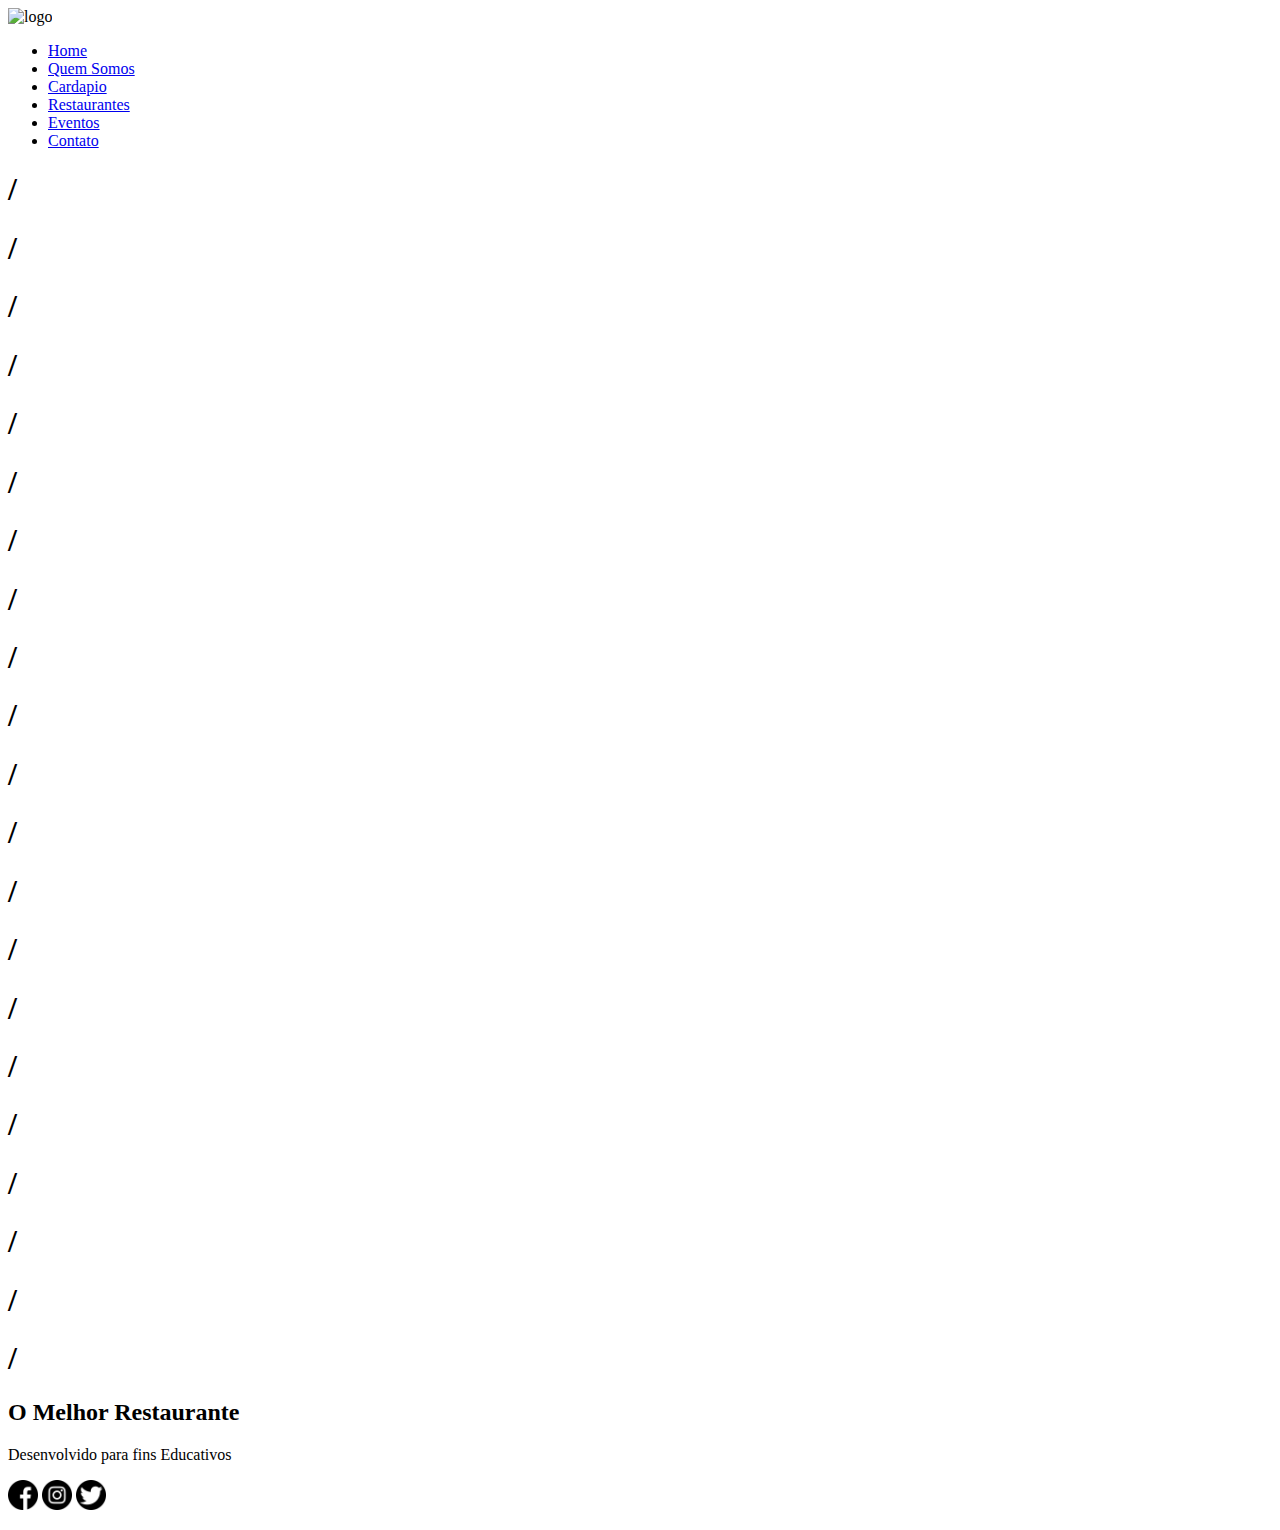
==== cardapio.html @ d3452873 "Add files via upload" ====
<!DOCTYPE html>
<html lang="pt-br">
<head>
    <meta charset="UTF-8">
    <meta http-equiv="X-UA-Compatible" content="IE=edge">
    <meta name="viewport" content="width=device-width, initial-scale=1.0">
    <meta name="description" content="Venha conhecer o Restaurante com o cardápio mais recheado e cheio de deliciosos pratos.">
    <meta name="keywords" content="Restaurante comida,comida,pratos,macarrao, comida deliciosa, Restaurante pratos, melhores comidas, melhores pratos, pratos de comida, fast food, lugar jantar, almoçar, sair para comer,jantar romantico, fome, melhores comidas,hamburguer delicioso">
    <meta name="viewport" content="width=device-width, initial-scale=1, minimum-scale=1">
    <title>Restaurante</title>
    <link rel="stylesheet" href="css/home.css">
    <link rel="stylesheet" href="css/cardapio.css">

    
<!-- cabeçario -->
</head>
<body>
    <header>
        <nav>
            <div class="logo" href="#"><img src="imagens/icones/logo arredondado.png" width="100px" alt="logo"></div>

            <div class="mobile-menu">
                <div class="line1"></div>
                <div class="line2"></div>
                <div class="line3"></div>
            </div>

            <ul class="nav-list">
                <li><a href="index.html">Home</a></li>
                <li><a href="quem_somos.html">Quem Somos</a></li>
                <li><a href="cardapio.html">Cardapio</a></li>
                <li><a href="restaurantes.html">Restaurantes</a></li>
                <li><a href="eventos.html">Eventos</a></li>
                <li><a href="contatos.html">Contato</a></li>
            </ul>
        
        </nav>
    </header>
    <!-- cabeçario -->

<!-- conteudo-->

   <script src="js/home.js"></script>
   <section>
    <main><h1>/</h1></main>
    <main><h1>/</h1></main>
    <main><h1>/</h1></main>
    <main><h1>/</h1></main>
    <main><h1>/</h1></main>
    <main><h1>/</h1></main>
    <main><h1>/</h1></main>
    <main><h1>/</h1></main>
    <main><h1>/</h1></main>
    <main><h1>/</h1></main>
    <main><h1>/</h1></main>
    <main><h1>/</h1></main>
    <main><h1>/</h1></main>
    <main><h1>/</h1></main>
    <main><h1>/</h1></main>
    <main><h1>/</h1></main>
    <main><h1>/</h1></main>
    <main><h1>/</h1></main>
    <main><h1>/</h1></main>
    <main><h1>/</h1></main>
    <main><h1>/</h1></main>

<!-- conteudo-->


<!--rodape-->
<footer class="rodape">
    <h2>O Melhor Restaurante</h2>
    <p> Desenvolvido para fins Educativos</p>

    <p>
        <a target="_blank" style="text-decoration:none" href="https://www.facebook.com/">
            <img src="Imagens/icones/icone_Facebook.png" width="30px" alt="Facebook">
        </a>

        <a target="_blank" style="text-decoration:none" href="https://www.instagram.com/">
            <img src="Imagens/icones/icone_instagram.png" width="30px" alt="Instagram">
        </a>

        <a target="_blank" style="text-decoration:none" href="https://twitter.com/">
            <img src="Imagens/icones/icone_twitter.png" width="30px" alt="Twitter">
        </a>
    </p>
    </footer>
</body>
</html>
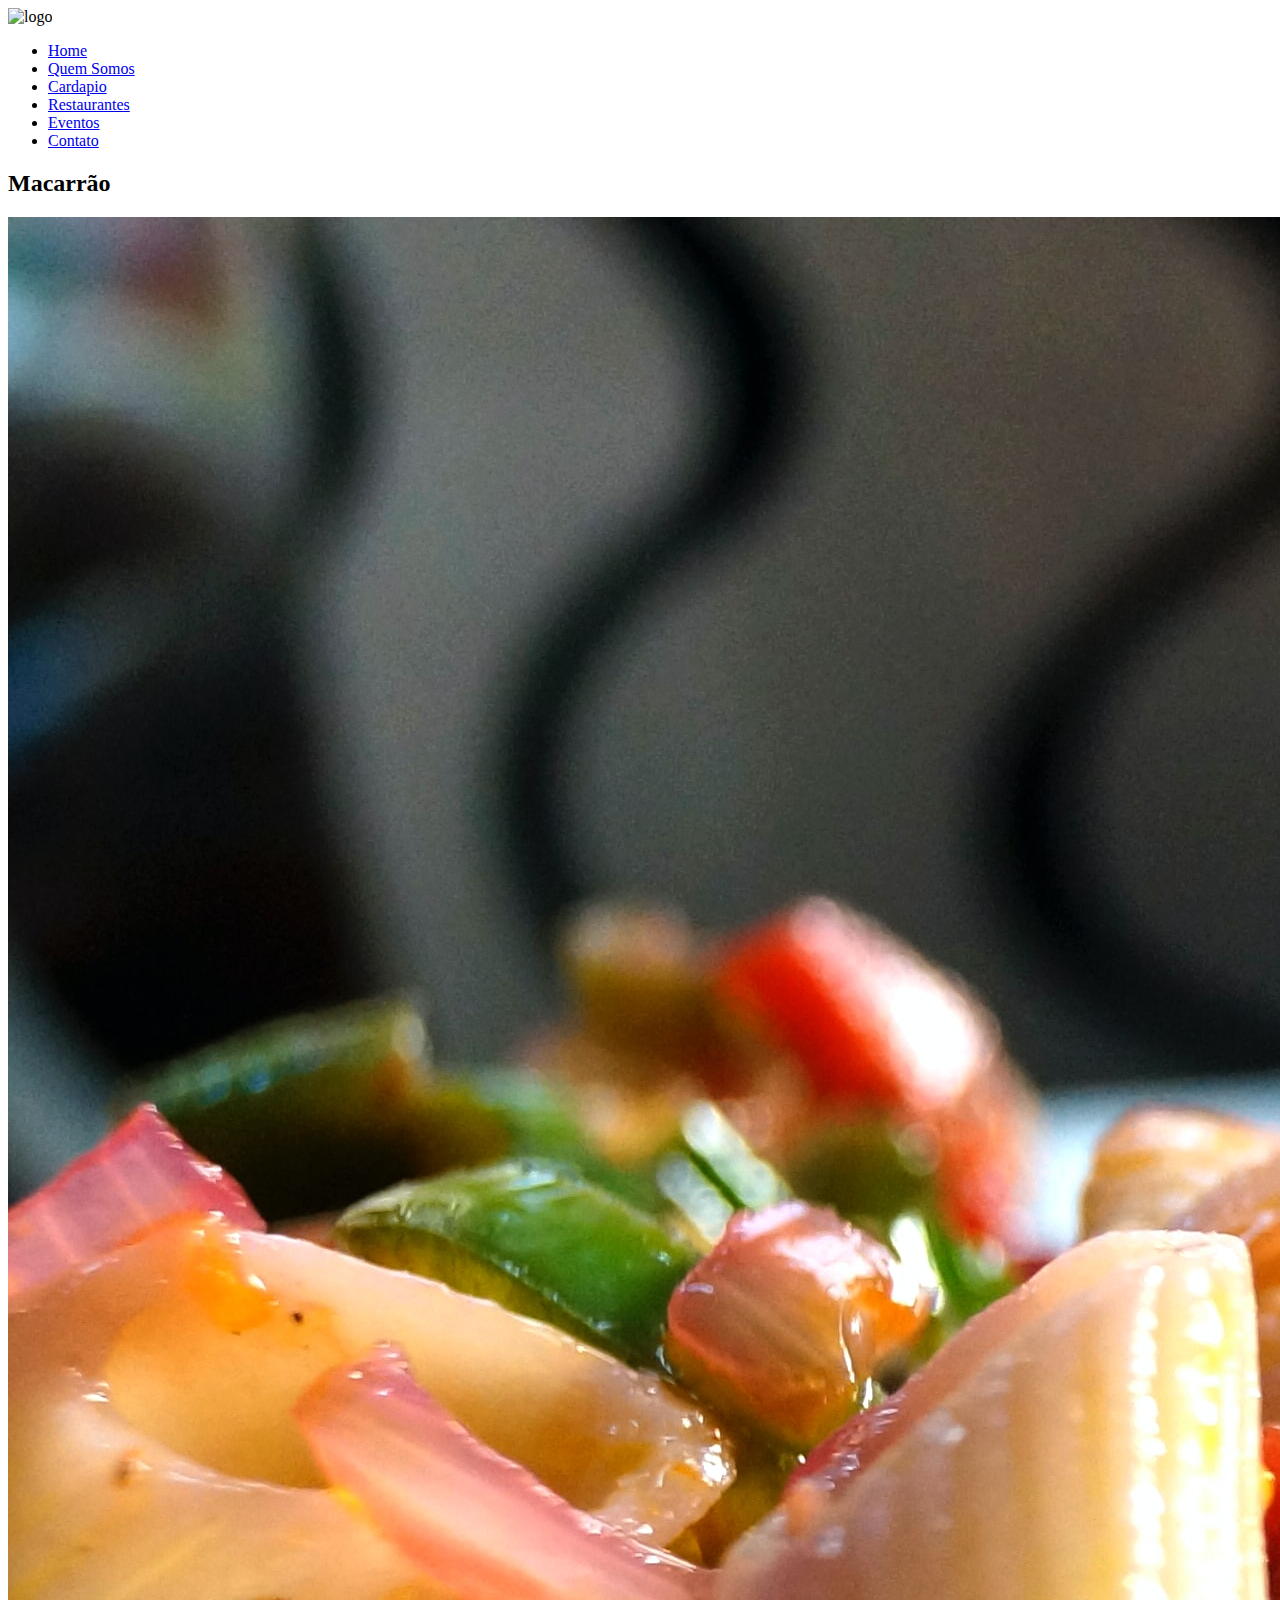
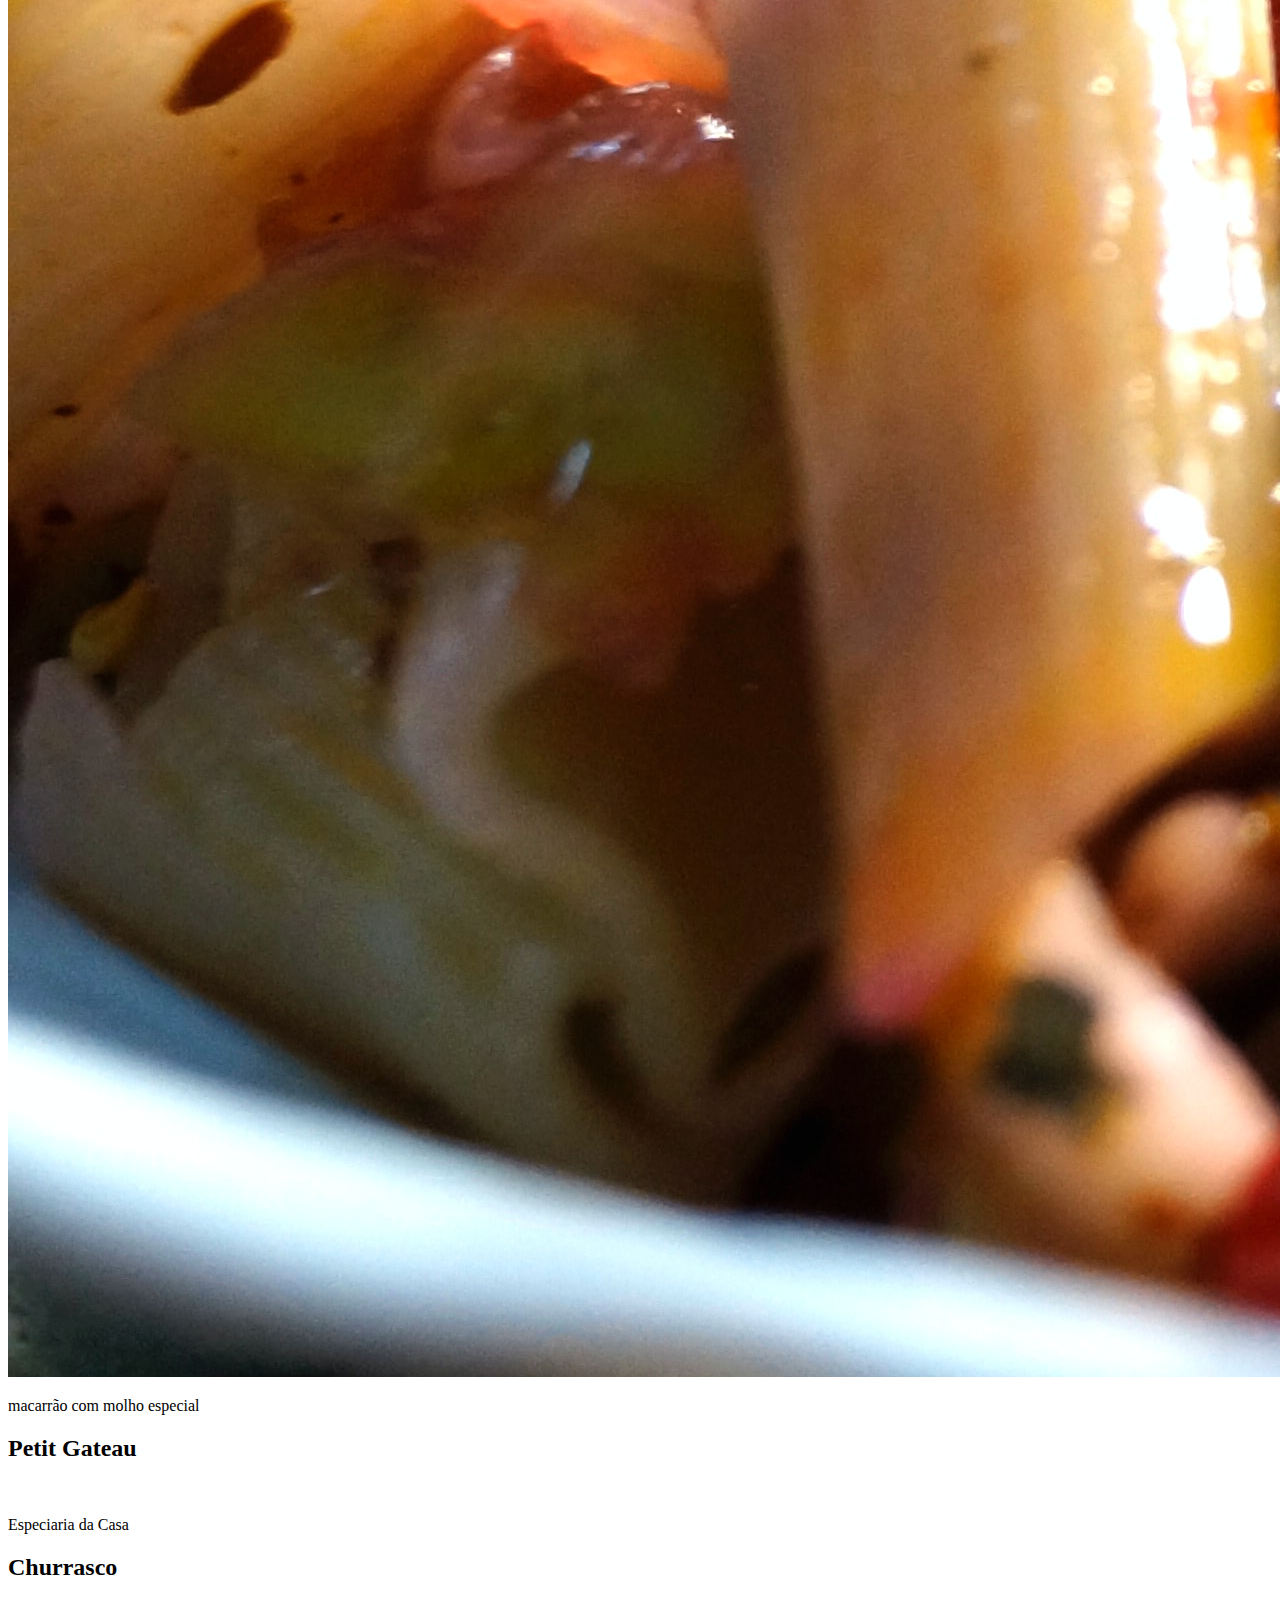
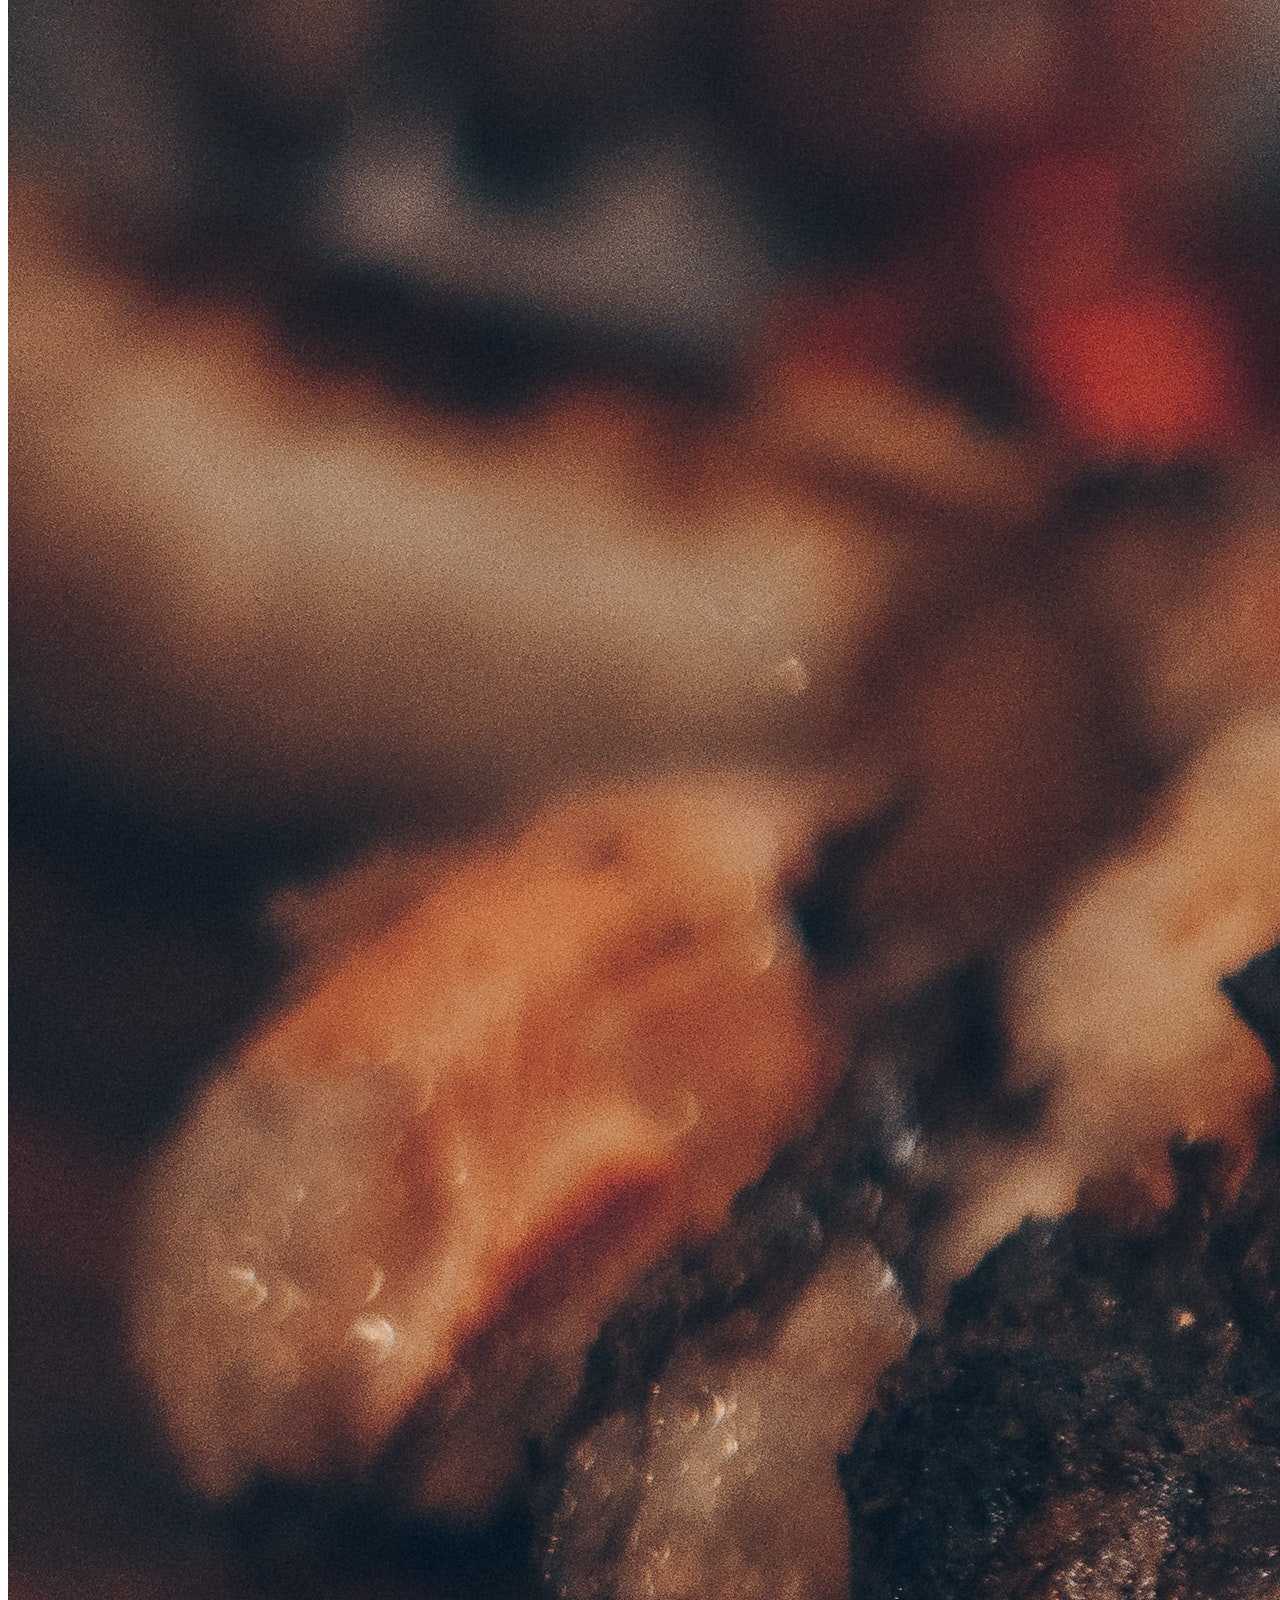
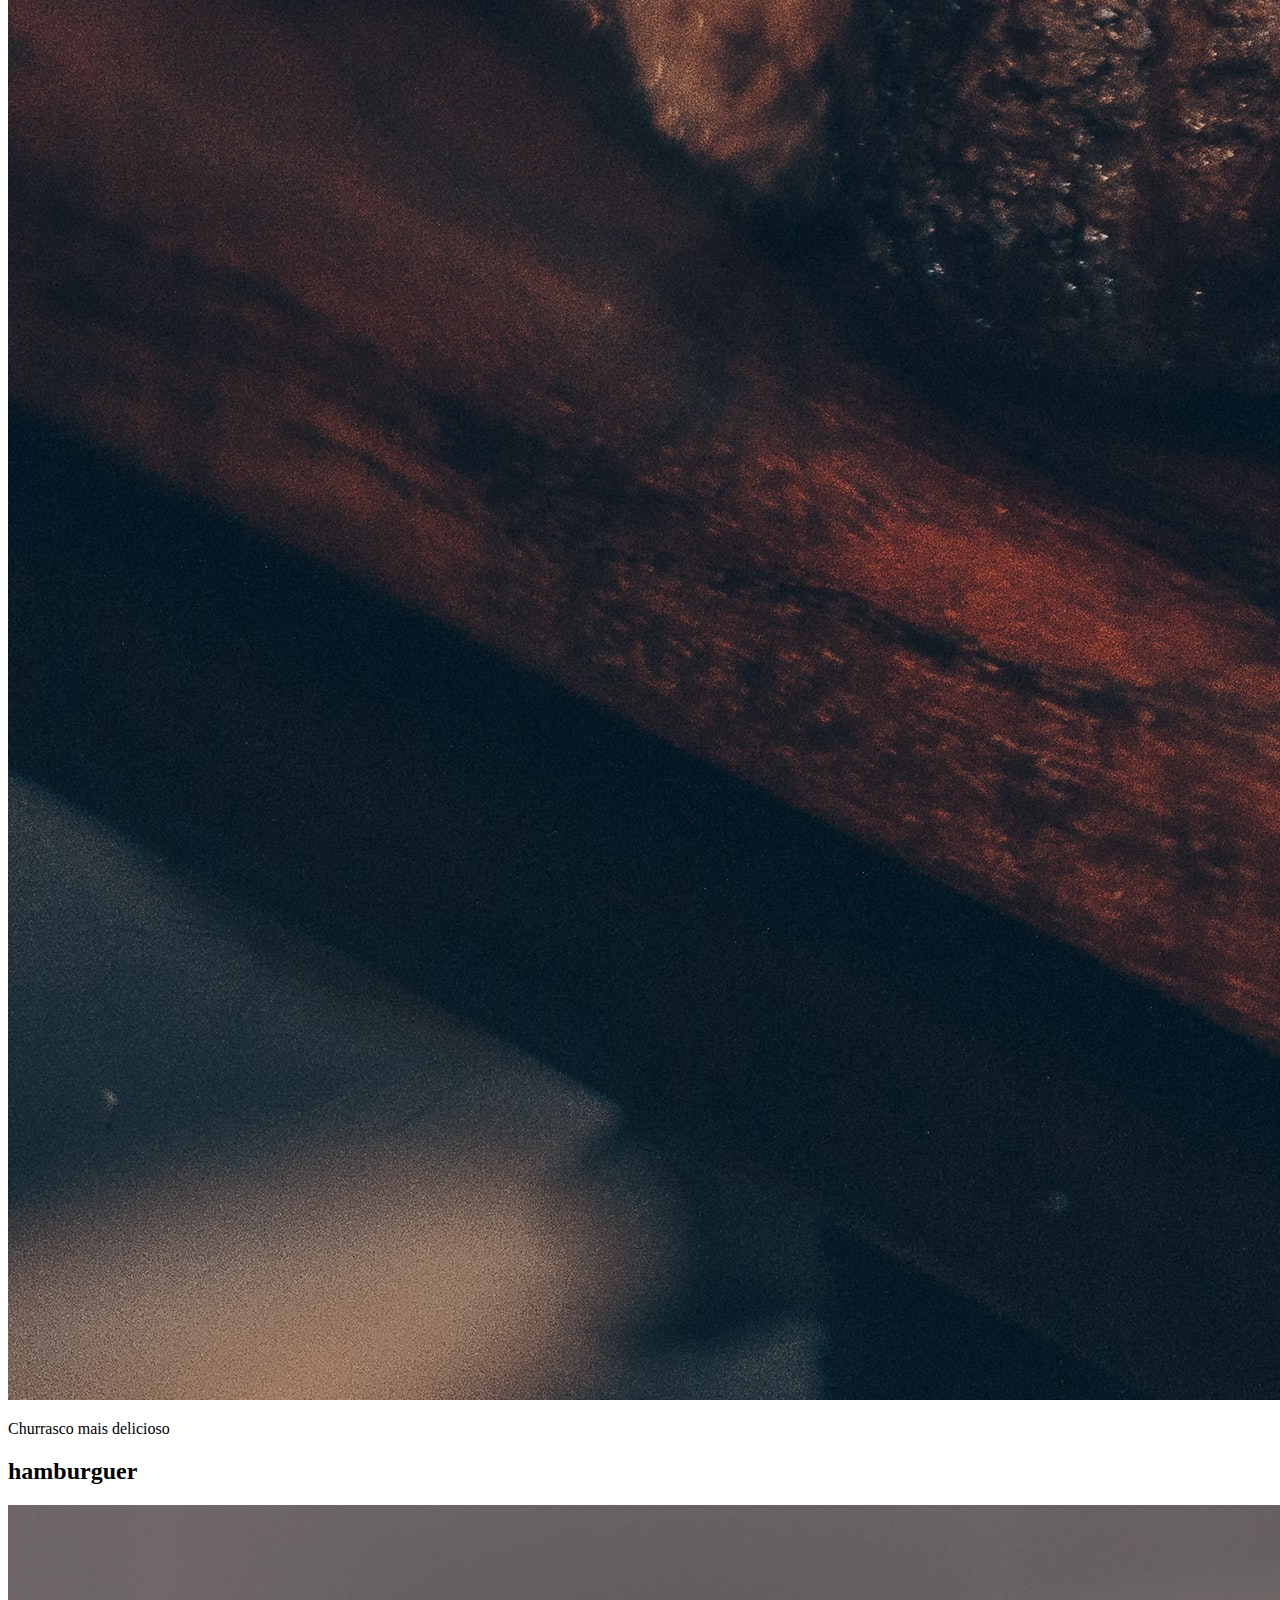
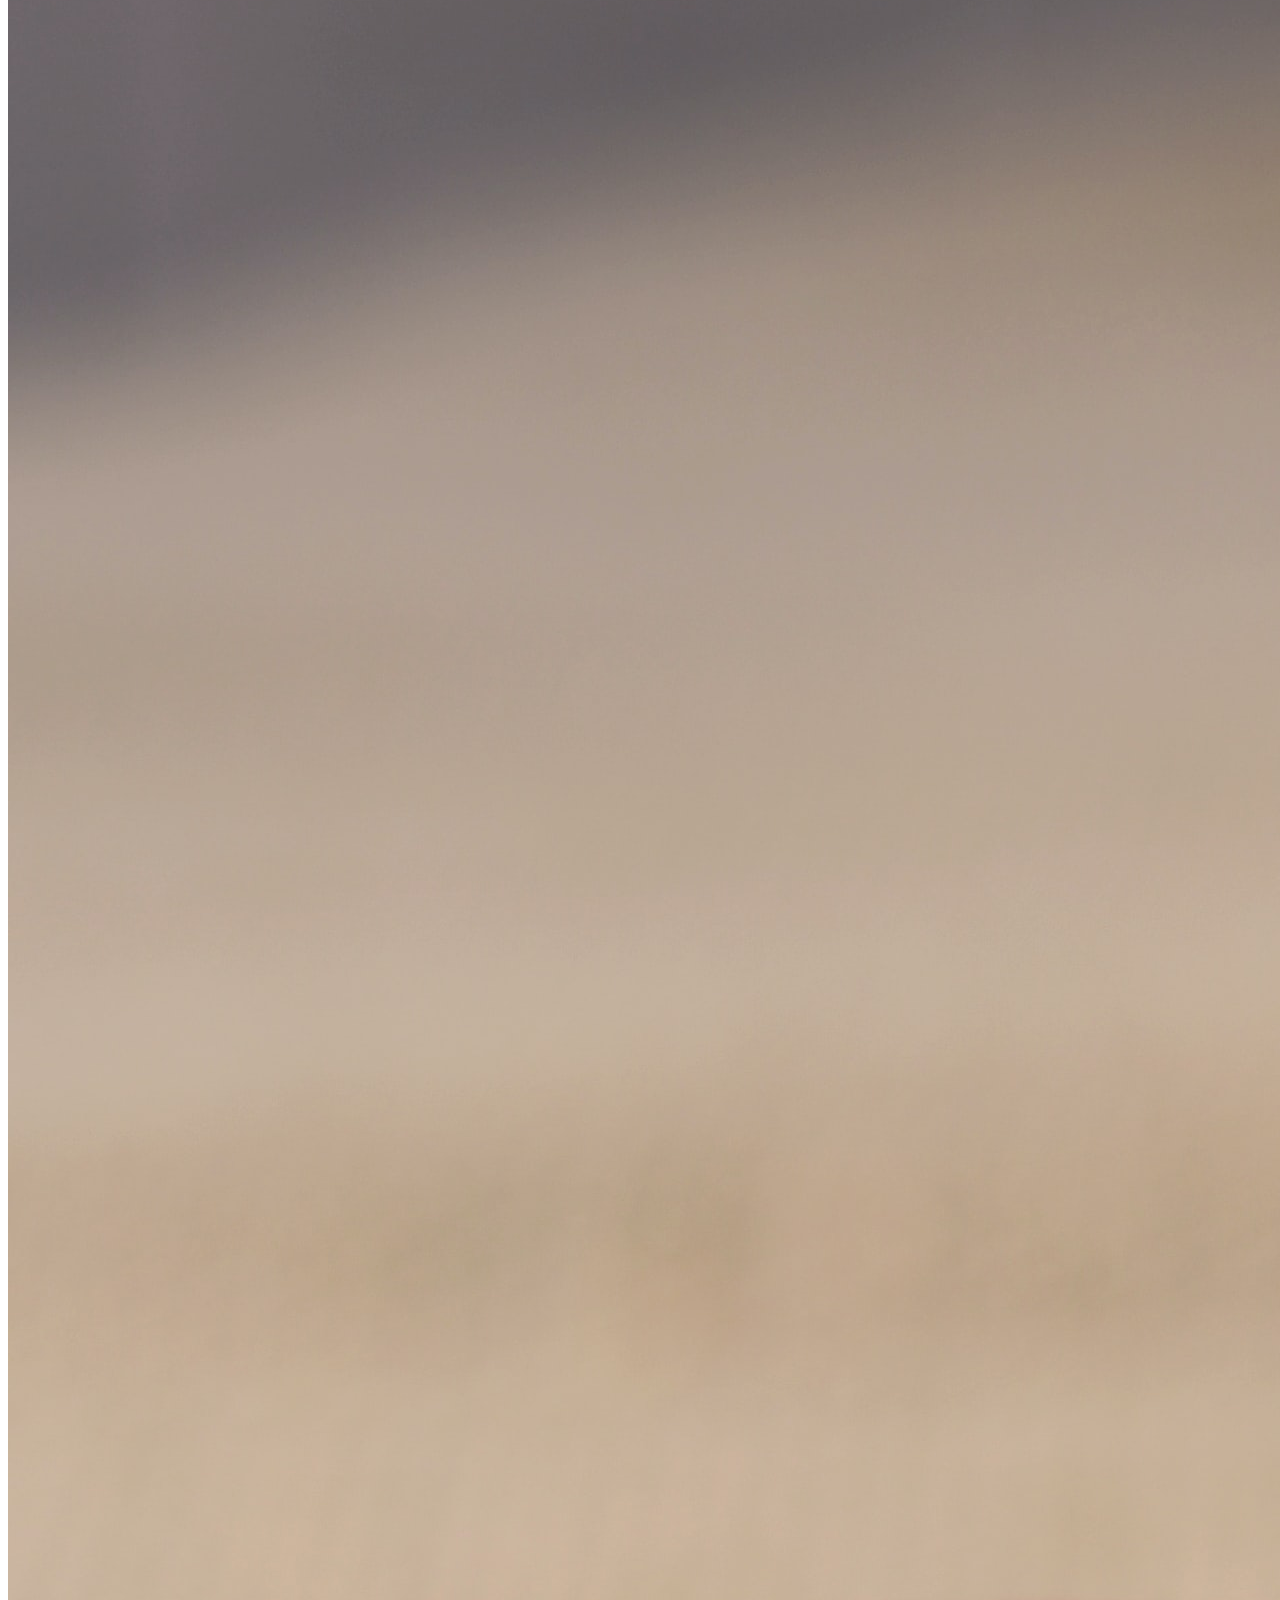
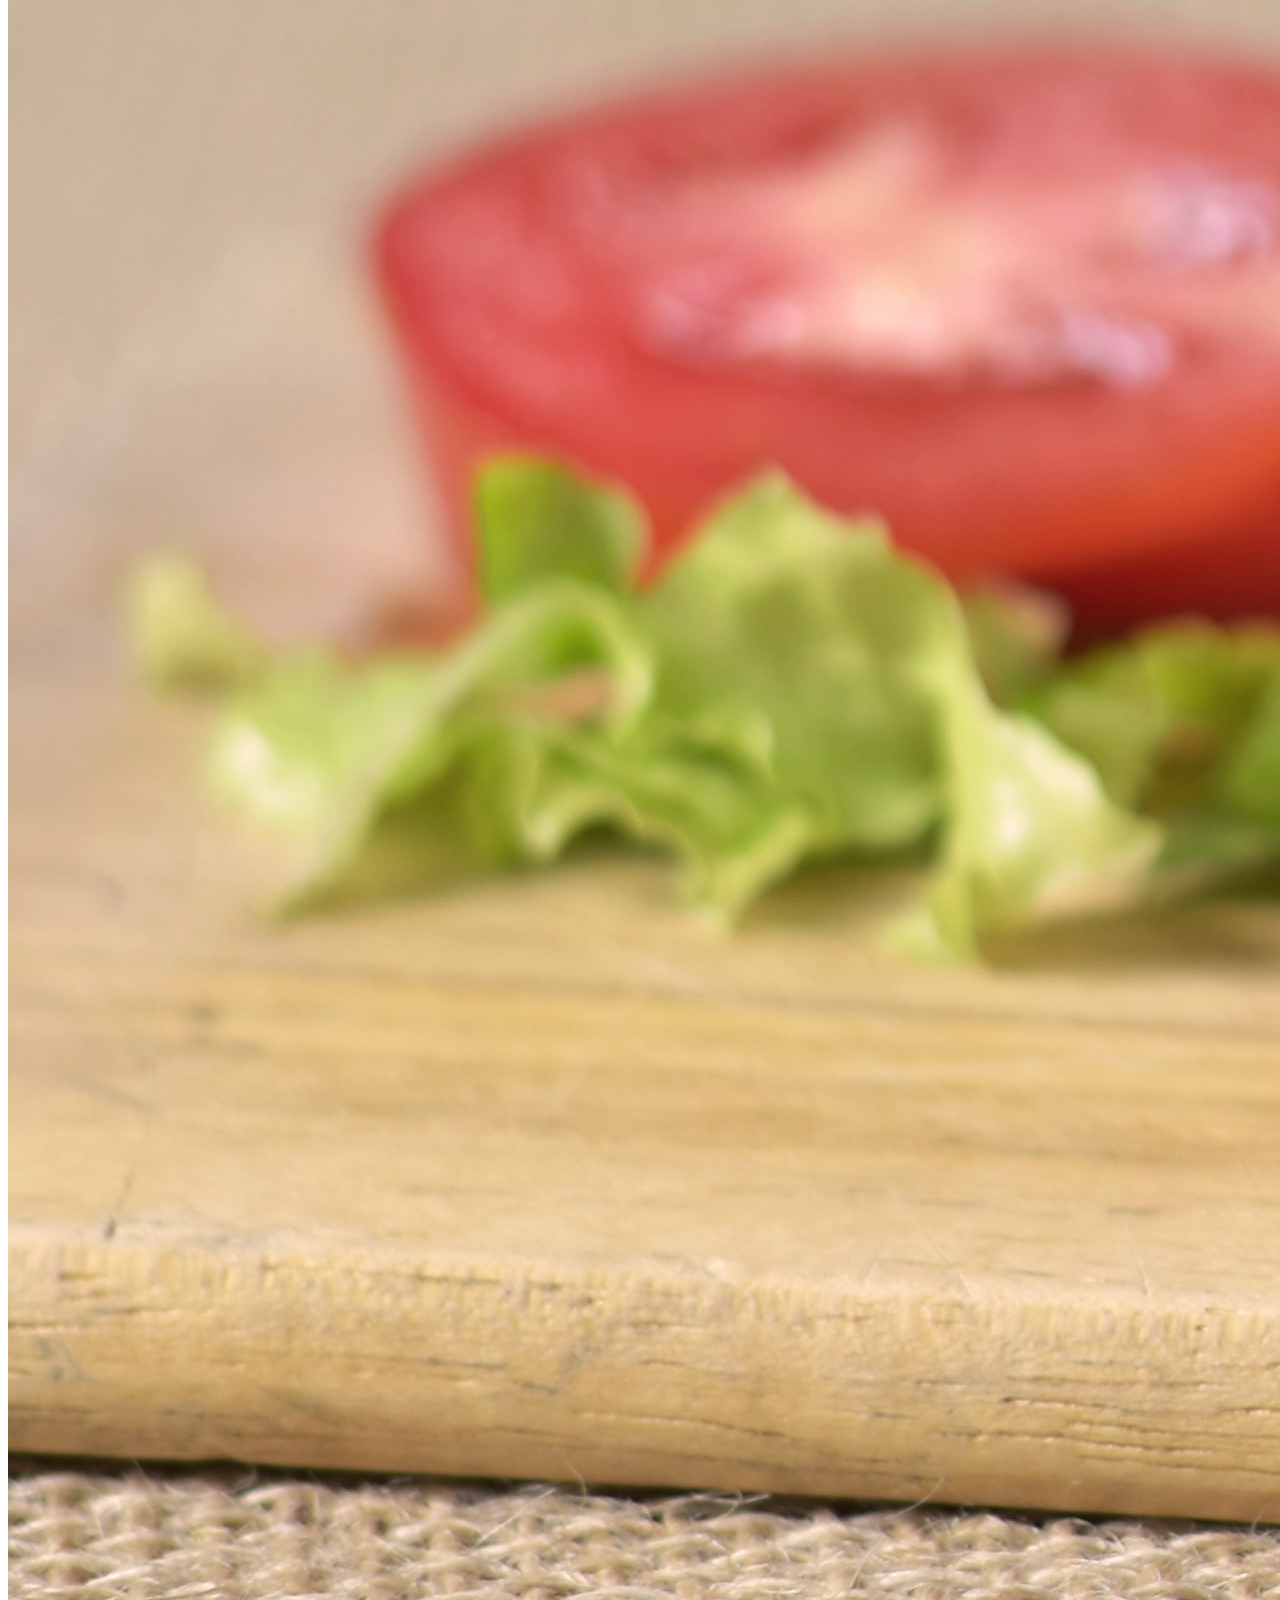
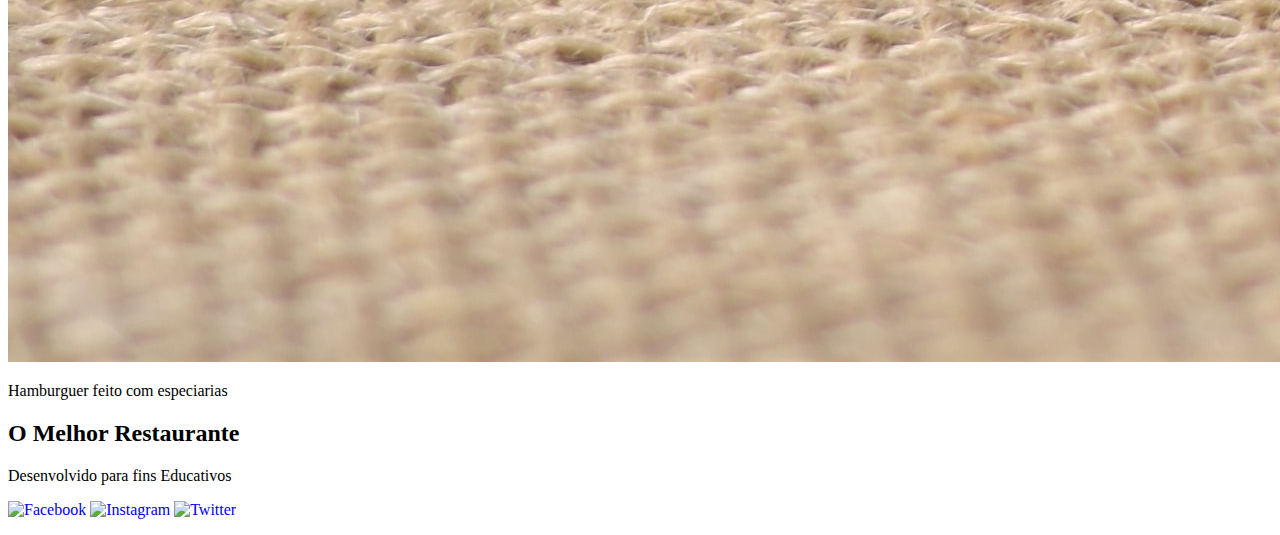
==== commit 60108d1d: "Update cardapio.html" ====
--- a/cardapio.html
+++ b/cardapio.html
@@ -17,7 +17,7 @@
 <body>
     <header>
         <nav>
-            <div class="logo" href="#"><img src="imagens/icones/logo arredondado.png" width="100px" alt="logo"></div>
+           <img src="Imagens/icones/logo_arredondado.png" alt="logo">
 
             <div class="mobile-menu">
                 <div class="line1"></div>
@@ -41,29 +41,44 @@
 <!-- conteudo-->
 
    <script src="js/home.js"></script>
-   <section>
-    <main><h1>/</h1></main>
-    <main><h1>/</h1></main>
-    <main><h1>/</h1></main>
-    <main><h1>/</h1></main>
-    <main><h1>/</h1></main>
-    <main><h1>/</h1></main>
-    <main><h1>/</h1></main>
-    <main><h1>/</h1></main>
-    <main><h1>/</h1></main>
-    <main><h1>/</h1></main>
-    <main><h1>/</h1></main>
-    <main><h1>/</h1></main>
-    <main><h1>/</h1></main>
-    <main><h1>/</h1></main>
-    <main><h1>/</h1></main>
-    <main><h1>/</h1></main>
-    <main><h1>/</h1></main>
-    <main><h1>/</h1></main>
-    <main><h1>/</h1></main>
-    <main><h1>/</h1></main>
-    <main><h1>/</h1></main>
-
+   <div class="cardapio">
+        <div id="D">
+            <h2>Macarrão</h2>
+                <div class="card">
+                    <img src="Imagens/photos/macarrao.jpg" alt="">
+                </div>
+                     <div class="text">
+                        <p>macarrão com molho especial </p>
+                    </div>
+                </div>
+                <div id="A">
+            <h2>Petit Gateau</h2>
+                <div class="card">
+                    <img src="Imagens/photos/petit_gateau.jpg" alt="">
+                </div>
+                    <div class="text">
+                        <p> Especiaria da Casa </p>
+                    </div>
+                </div>
+                <div id="B">
+            <h2>Churrasco</h2>
+                <div class="card">
+                    <img src="Imagens/photos/churrasco.jpg" alt="">
+                </div>
+                    <div class="text">
+                        <p>Churrasco mais delicioso </p>
+                    </div>
+                </div>
+                <div id="C">
+            <h2>hamburguer</h2>
+                <div class="card">
+                    <img src="Imagens/photos/hamburguer_salada.jpg" alt="">
+                </div>
+                    <div class="text">
+                        <p> Hamburguer feito com especiarias </p>
+                    </div>
+                </div>
+</div>
 <!-- conteudo-->
 
 
@@ -74,17 +89,17 @@
 
     <p>
         <a target="_blank" style="text-decoration:none" href="https://www.facebook.com/">
-            <img src="Imagens/icones/icone_Facebook.png" width="30px" alt="Facebook">
+            <img src="Imagens/icones/icone_Facebook.png"  alt="Facebook">
         </a>
 
         <a target="_blank" style="text-decoration:none" href="https://www.instagram.com/">
-            <img src="Imagens/icones/icone_instagram.png" width="30px" alt="Instagram">
+            <img src="Imagens/icones/icone_instagram.png" alt="Instagram">
         </a>
 
         <a target="_blank" style="text-decoration:none" href="https://twitter.com/">
-            <img src="Imagens/icones/icone_twitter.png" width="30px" alt="Twitter">
+            <img src="Imagens/icones/icone_twitter.png" alt="Twitter">
         </a>
     </p>
     </footer>
 </body>
-</html>+</html>
